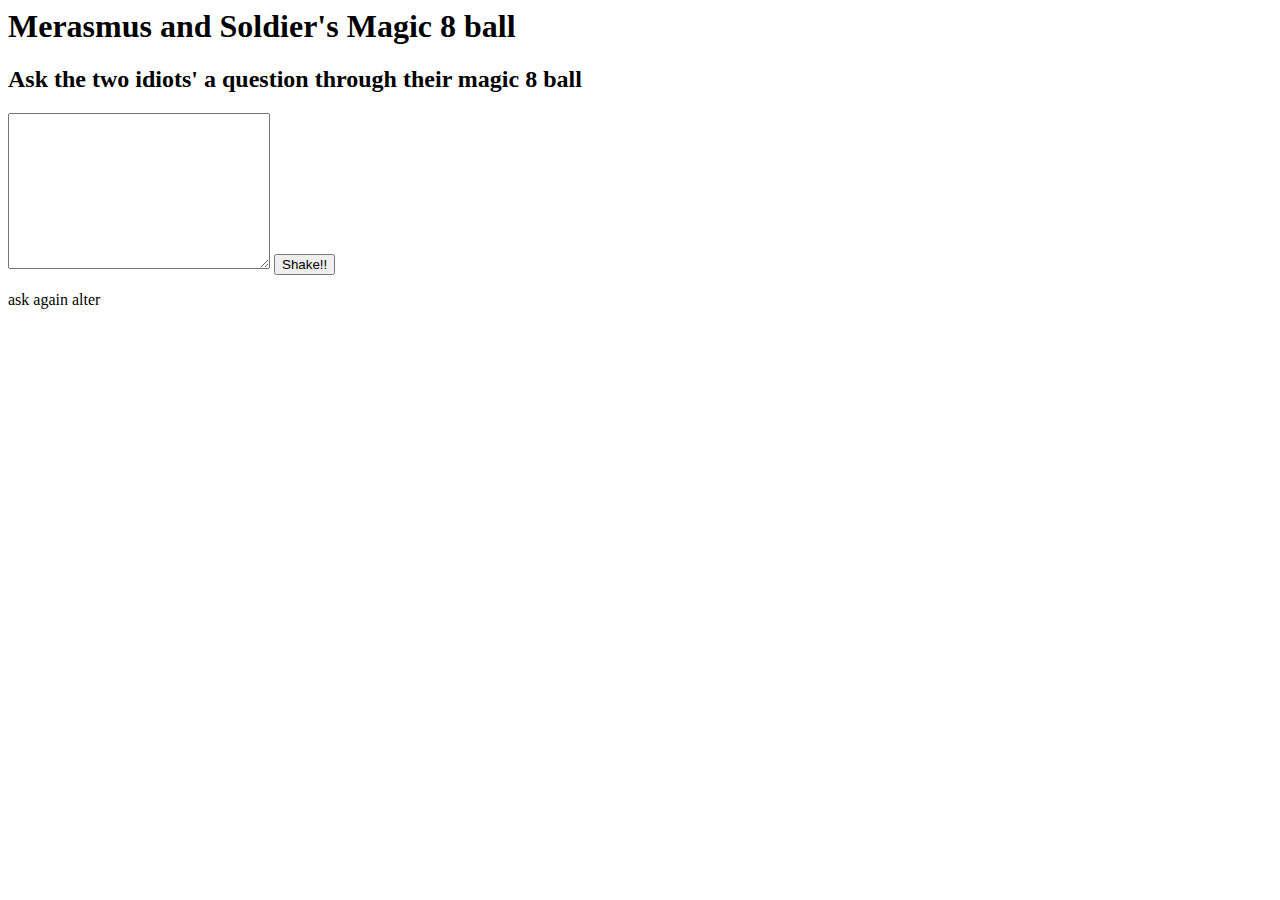
==== index.html @ 83b34ba0 "added html docs" ====
<html lang="en">
<head>
    <meta charset="UTF-8">
    <meta http-equiv="X-UA-Compatible" content="IE=edge">
    <meta name="viewport" content="width=device-width, initial-scale=1.0">
    <title>Document</title>
</head>
<body>
    <div id="content">
        <h1>Merasmus and Soldier's Magic 8 ball</h1>
        <h2>Ask the two idiots' a question through their magic 8 ball</h2>
        <textarea name="" id="question" cols="30" rows="10"></textarea>
        <button>Shake!!</button>
        <div id="eightball">
            <p id="answer"> ask again alter</p>
        </div>
    </div>
</body>
</html>
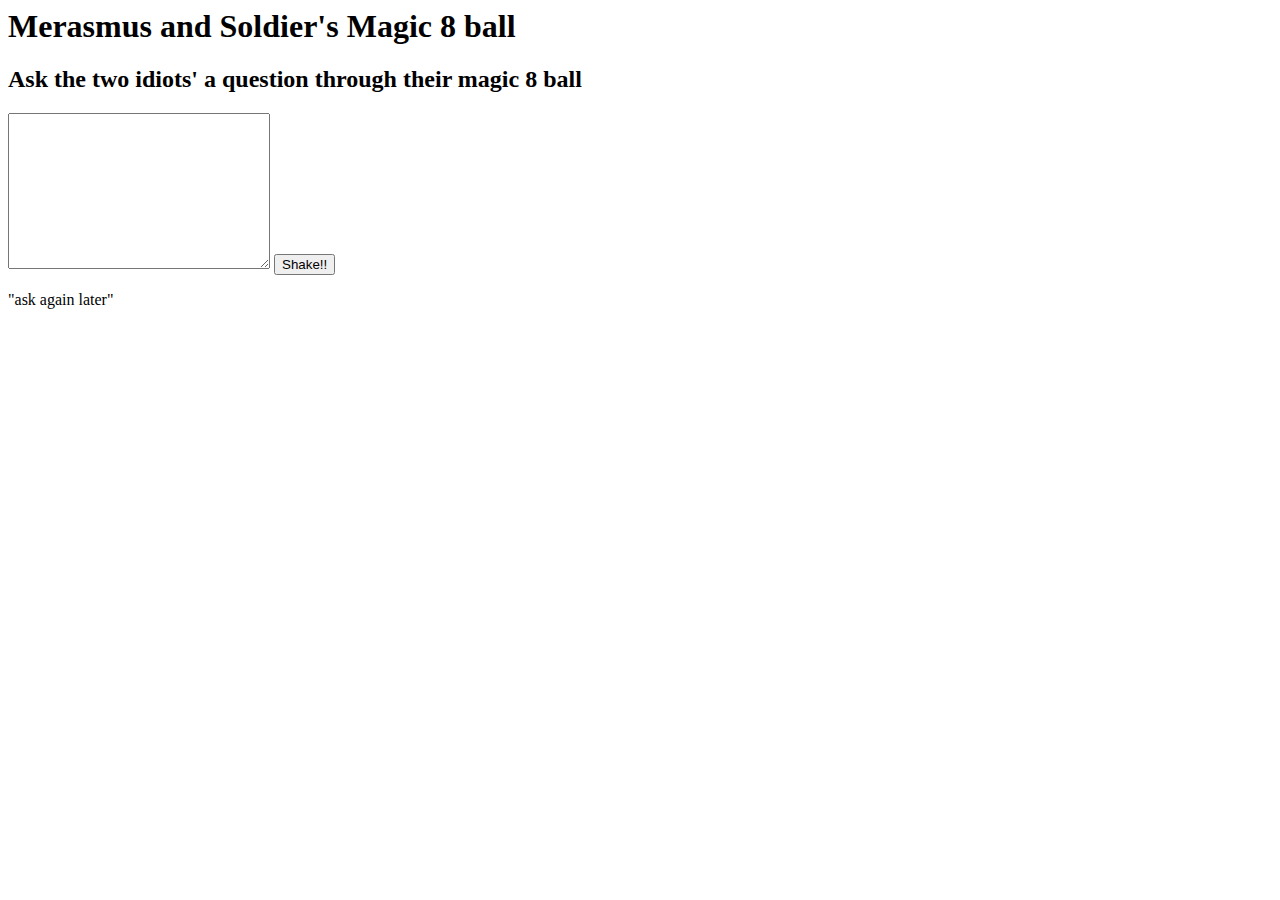
==== commit 51a1062e: "initiated script writing." ====
--- a/index.html
+++ b/index.html
@@ -12,8 +12,9 @@
         <textarea name="" id="question" cols="30" rows="10"></textarea>
         <button>Shake!!</button>
         <div id="eightball">
-            <p id="answer"> ask again alter</p>
+            <p id="answer"> "ask again later" </p>
         </div>
     </div>
 </body>
+<script src="script.js"></script>
 </html>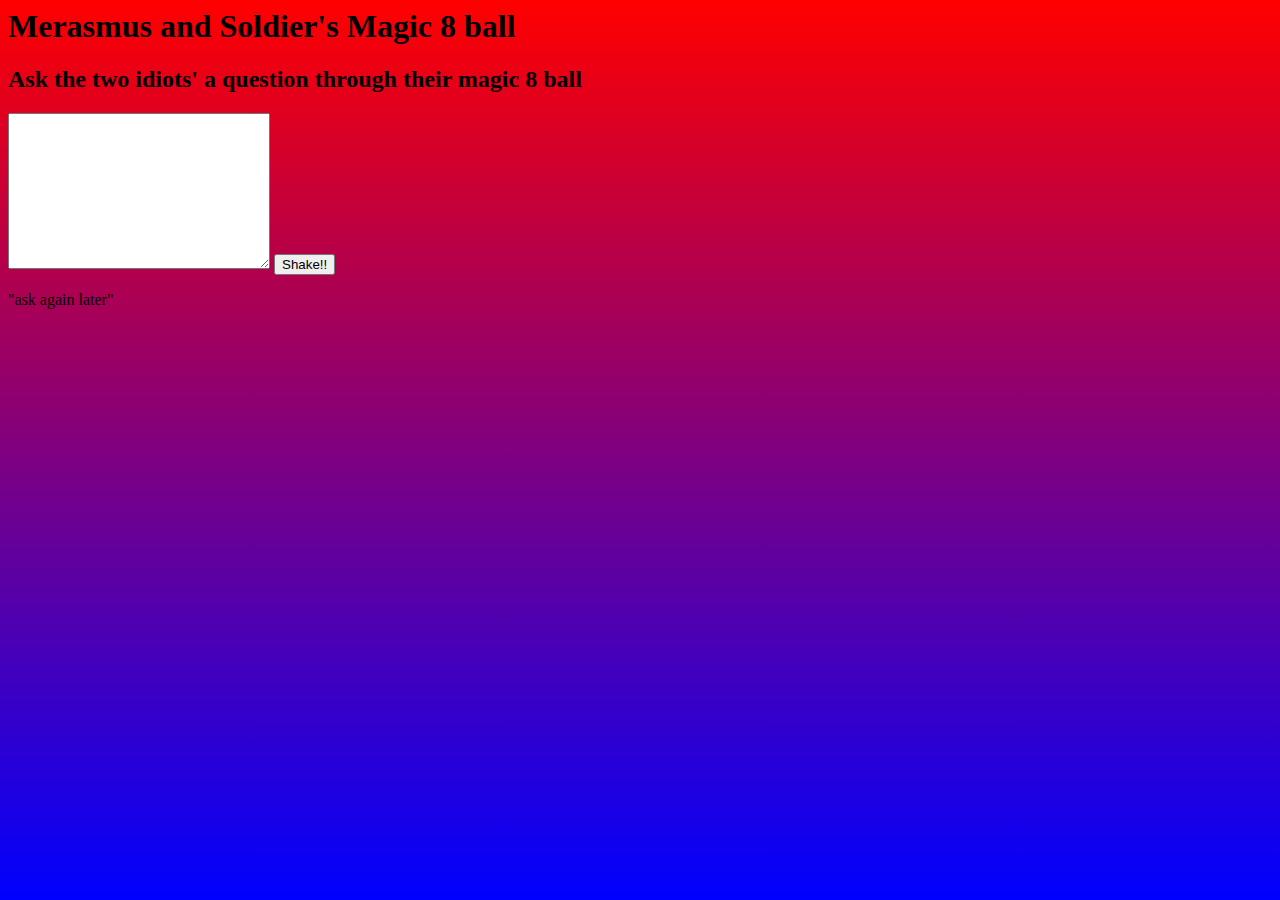
==== commit 7a433c48: "javascript is semi complete. basic code is written. looking to add further additions" ====
--- a/index.html
+++ b/index.html
@@ -7,8 +7,8 @@
 </head>
 <body>
     <div id="content">
-        <h1>Merasmus and Soldier's Magic 8 ball</h1>
-        <h2>Ask the two idiots' a question through their magic 8 ball</h2>
+        <h1 color="white">Merasmus and Soldier's Magic 8 ball</h1>
+        <h2 color="white">Ask the two idiots' a question through their magic 8 ball</h2>
         <textarea name="" id="question" cols="30" rows="10"></textarea>
         <button>Shake!!</button>
         <div id="eightball">
